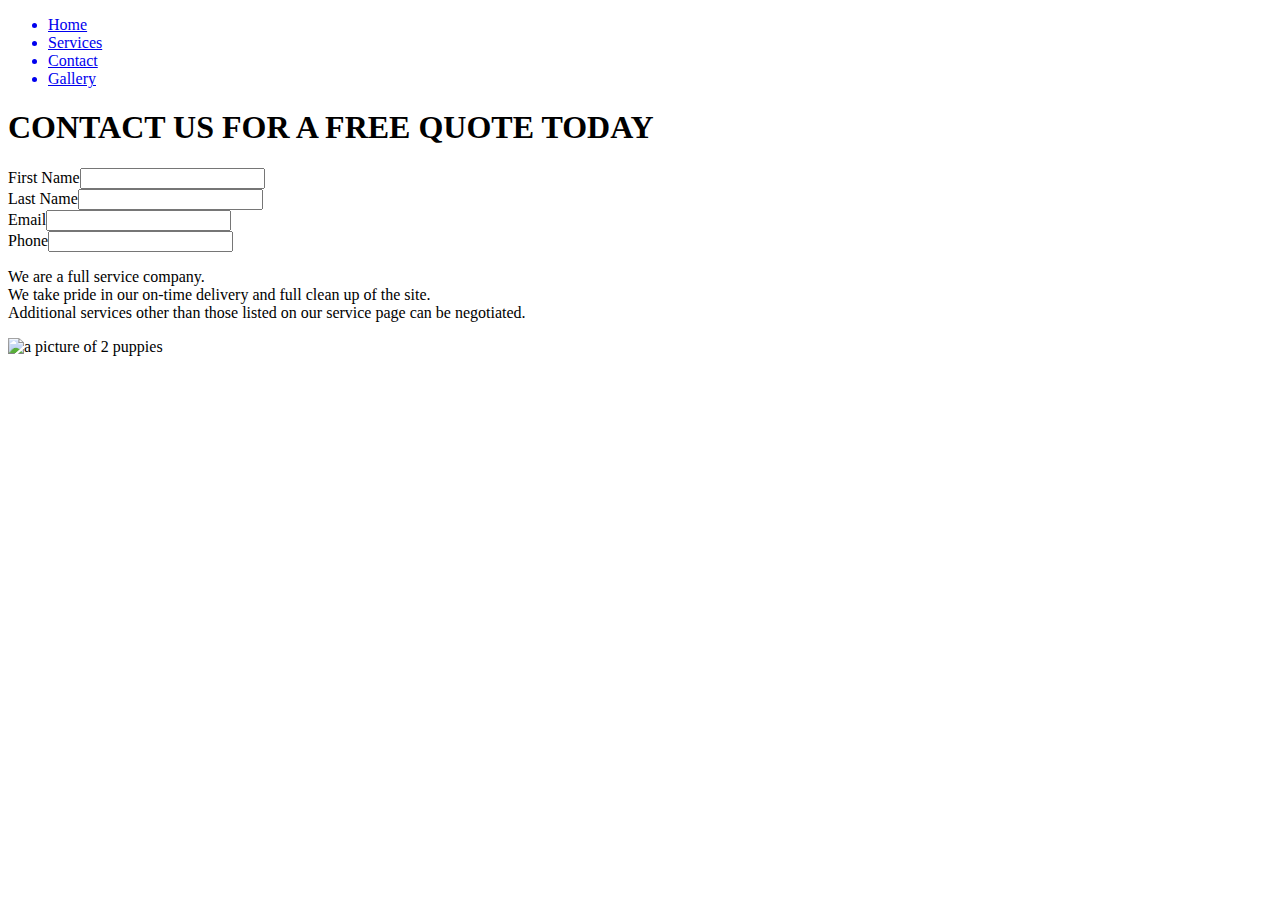
==== index.html @ 05bdf4d9 "Add files via upload" ====
<!DOCTYPE html>
<html lang="en">
<head>
    <meta charset="UTF-8">
    <meta http-equiv="X-UA-Compatible" content="IE=edge">
    <meta name="viewport" content="width=device-width, initial-scale=1.0">
  
    <title>Landing Page</title>
</head>
<header>
  <div class="wrapper">
    <div class="navbar">
      <div class="inner_navbar">
        <div class="logo">
         
     </div>
        <div class="menu">
          <ul>
           <a href="#home" id="link"><li>Home</li></a>
           <a href="#servies" id="link"><li>Services</li></a>
           <a href="#contact" id="link"><li>Contact</li></a>
	   <a href="#gallery" id="link"><li>Gallery</li></a>
          </ul>
        </div>

</header>

<body>
    <div id="contact">
        <h1 class="main">CONTACT US FOR A FREE QUOTE TODAY</h1>
    </div>
	<div>
	<form action="" method="get">
	First Name<input type="text" name="First_Name"><br>
	Last Name<input type="text" name="Last_Name"><br>
	Email<input type="text" name="Email"><br>
	Phone<input type="number" name="Phone"><br>
	</form>
	</div>

	<div id="services">
	<p class="description">
    	 We are a full service company.</br>
   	 We take pride in our on-time delivery and full clean up of the site.</br>
   	 Additional services other than those listed on our service page can be negotiated.</br>
	</p>
	</div>
	
	<div id="gallery">
		<img src="C:\Users\Michael\Desktop\Personal\Project\Project_landing_page\Images\dogs" alt="a picture of 2 puppies">
	</div>

</body>
</html>
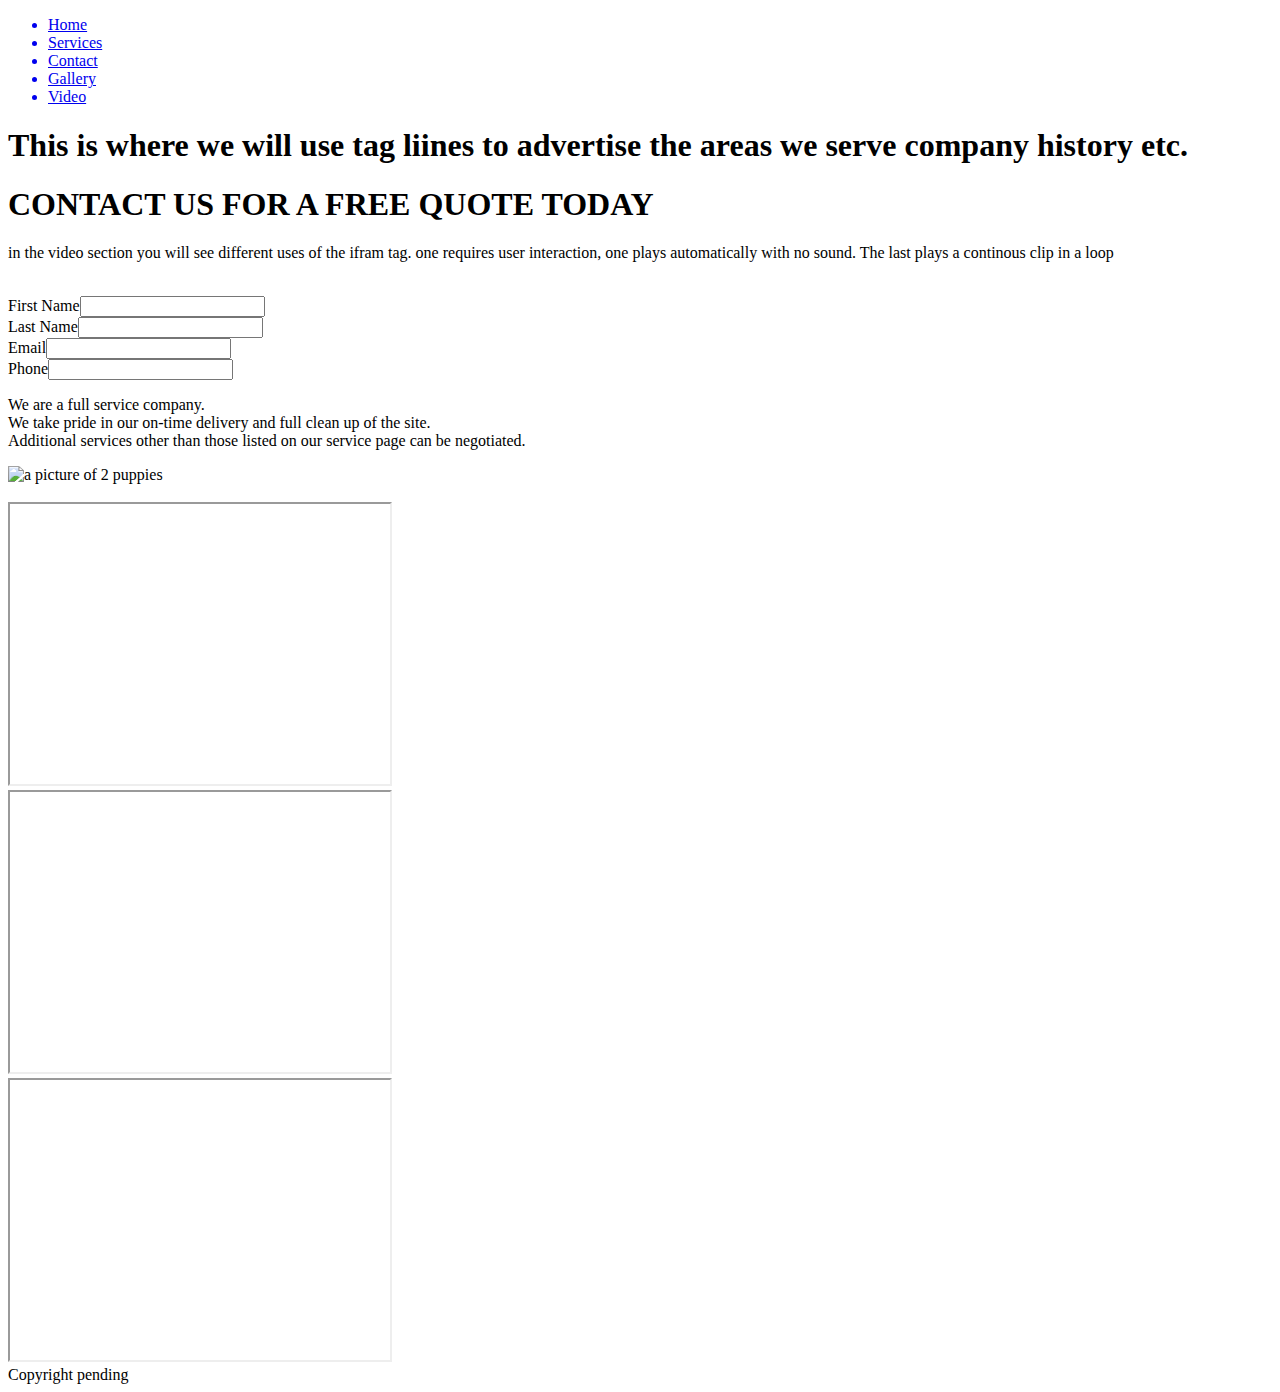
==== commit f25622ea: "Add files via upload" ====
--- a/index.html
+++ b/index.html
@@ -20,15 +20,23 @@
            <a href="#servies" id="link"><li>Services</li></a>
            <a href="#contact" id="link"><li>Contact</li></a>
 	   <a href="#gallery" id="link"><li>Gallery</li></a>
+	   <a href="#video" id="link"><li>Video</li></a>
           </ul>
         </div>
 
 </header>
 
 <body>
+
+	<div id="home">
+		<h1> This is where we will use tag liines to advertise the areas we serve company history etc.</h1>
+	</div>
+	
     <div id="contact">
         <h1 class="main">CONTACT US FOR A FREE QUOTE TODAY</h1>
+	<p>in the video section you will see different uses of the ifram tag. one requires user interaction, one plays automatically with no 	sound. The last plays a continous clip in a loop</p>
     </div>
+<br>
 	<div>
 	<form action="" method="get">
 	First Name<input type="text" name="First_Name"><br>
@@ -48,7 +56,20 @@
 	
 	<div id="gallery">
 		<img src="C:\Users\Michael\Desktop\Personal\Project\Project_landing_page\Images\dogs" alt="a picture of 2 puppies">
+	
+	</div><br>
+
+	<div id="video">
+		<iframe width="380" height="280" src="https://www.youtube.com/embed/dexpn0Vv7a4">
+		</iframe>
+<br>
+		<iframe width="380" height="280" src="https://www.youtube.com/embed/nVm9lD-leCE?autoplay=1&mute=1">
+		</iframe>
+<br>
+		<iframe width="380" height="280" src="https://www.youtube.com/embed/Z22psnHA8HE?playlist=Z22psnHA8HE&loop=1">
+		</iframe>
 	</div>
 
 </body>
+<footer>Copyright pending</footer>
 </html>